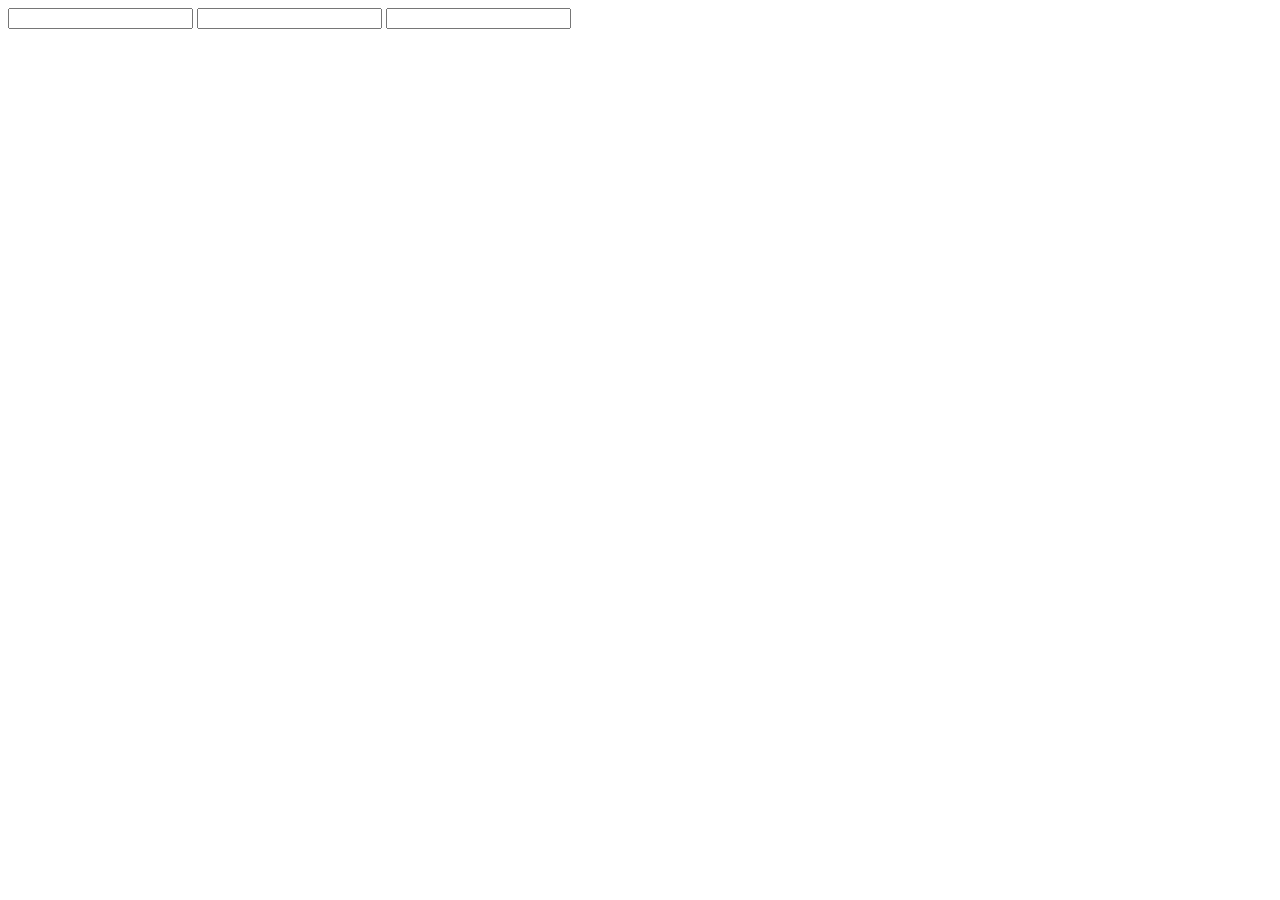
==== index.html @ 12cbecca "starting" ====
<!DOCTYPE html>
<html>
<head>
  <title>glosser</title>
  <script type="text/javascript" src="../js/jquery.js"></script>
  <script type="text/javascript" src="../js/ug_table.js"></script>
  <script type="text/javascript" src="../js/translit.js"></script>
<script> </script>
  <meta charset="UTF-8">
<link type="text/css" href="../css/style.css" rel="stylesheet" />
<style type="text/css"> </style>
<script>
$(function(){
 
  function saveLine(){
    var after = $.trim($('#after').val());
    var before = $.trim($('#before').val());

    var $dt = $('<dt />', {
      text: after
    })
   .attr('data-source', before)
   .appendTo($('#lines'));

    var $dd = $('<dd />',  {
      text: $('#gloss').val()
    })
   .appendTo('#lines');

    $('#before,#after,#gloss').val('');
  }

  $('#before, #after, #gloss').keyup(function(e){

    if(e.which == 13){ // enter
      saveLine();
    }

  })

})
</script>
</head>
<body id="transliterator">
<div id="glosser">
  <input tabindex="1" lang="ug" id="before"></input>
  <input tabindex="3" lang="ug" id="after"></input>
  <input tabindex="2" lang="en" id="gloss"></input>
</div>

<dl id="lines">
</dl> <!-- #lines -->

</body>

</html>
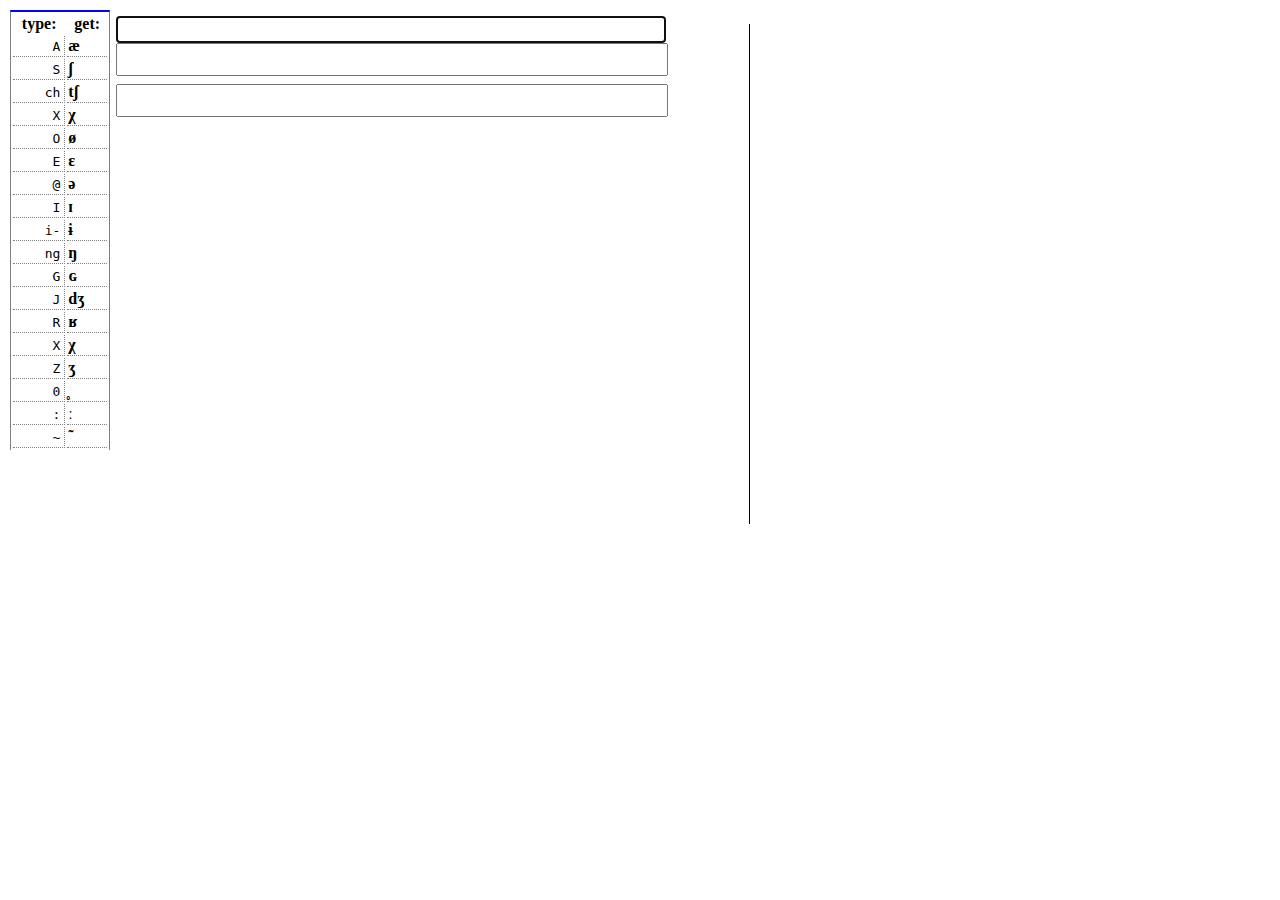
==== commit d73e526f: "local js & css" ====
--- a/index.html
+++ b/index.html
@@ -2,13 +2,12 @@
 <html>
 <head>
   <title>glosser</title>
-  <script type="text/javascript" src="../js/jquery.js"></script>
-  <script type="text/javascript" src="../js/ug_table.js"></script>
-  <script type="text/javascript" src="../js/translit.js"></script>
-<script> </script>
+  <script type="text/javascript" src="js/jquery.js"></script>
+  <script type="text/javascript" src="js/ug_table.js"></script>
+  <script type="text/javascript" src="js/translit.js"></script>
   <meta charset="UTF-8">
-<link type="text/css" href="../css/style.css" rel="stylesheet" />
-<style type="text/css"> </style>
+  <link type="text/css" href="../css/style.css" rel="stylesheet" />
+  <style type="text/css"> </style>
 <script>
 $(function(){
  
--- a/css/style.css
+++ b/css/style.css
@@ -0,0 +1,100 @@
+body { 
+ font-family: Gentium;
+}
+
+table#rules {
+  border-top: 2px solid blue;
+  border-right: 1px solid gray;
+  border-left: 1px solid gray;
+  margin: 2px;
+  width: 100px; 
+  float:left;
+}
+
+table#rules tr td {
+  border-bottom: 1px dotted gray;
+}
+
+table#rules tr td.inputKey {
+  font-family: monospace;
+  text-align: right;
+  padding-right: 4px;
+  border-right: 1px dotted gray;
+}
+
+table#rules tr td.outputLetter {
+  font-weight: bold;
+}
+
+#glosser { 
+  overflow:auto;
+  float:left;
+  padding: 4px;
+  width:600px;
+}
+
+#glosser input  {
+  width: 90%;
+  padding: 4px;
+  margin: 4px 0;
+  font-size: large;
+}
+
+#glosser input#before  {
+  border-top: 1px dashed #ccc; 
+  border-left: 1px dashed #ccc; 
+  border-right: 1px dashed #ccc; 
+  margin-bottom: 0; 
+  -moz-border-radius: .25em;
+  font-size: small;
+  font-family: Gentium;
+  color: gray;
+  margin-bottom: 0;
+}
+
+
+#glosser input#after {
+  margin-top: 0; 
+  font-family: Gentium;
+}
+
+#glosser input#gloss {
+  font-family: Gentium;
+}
+
+dl#lines { 
+  width: 40%;
+  float:right;
+  border-left: 1px solid black;
+  min-height: 500px;
+  padding-left: 1em;
+}
+
+dl#lines dt {
+
+}
+dl#lines dd {
+  font-style: italic;
+  margin-left: 0;
+}
+
+dl#lines dt:hover {
+  cursor: pointer;
+}
+
+#wordcount textarea#text {
+  float: left;
+  width: 60%; 
+  direction: rtl;
+  font-family: Gentium;
+  padding: 4px; 
+}
+
+#wordcount table { 
+  width: 25%;
+  float: right;
+}
+
+#wordcount table thead tr:hover { 
+  cursor: pointer; 
+}
